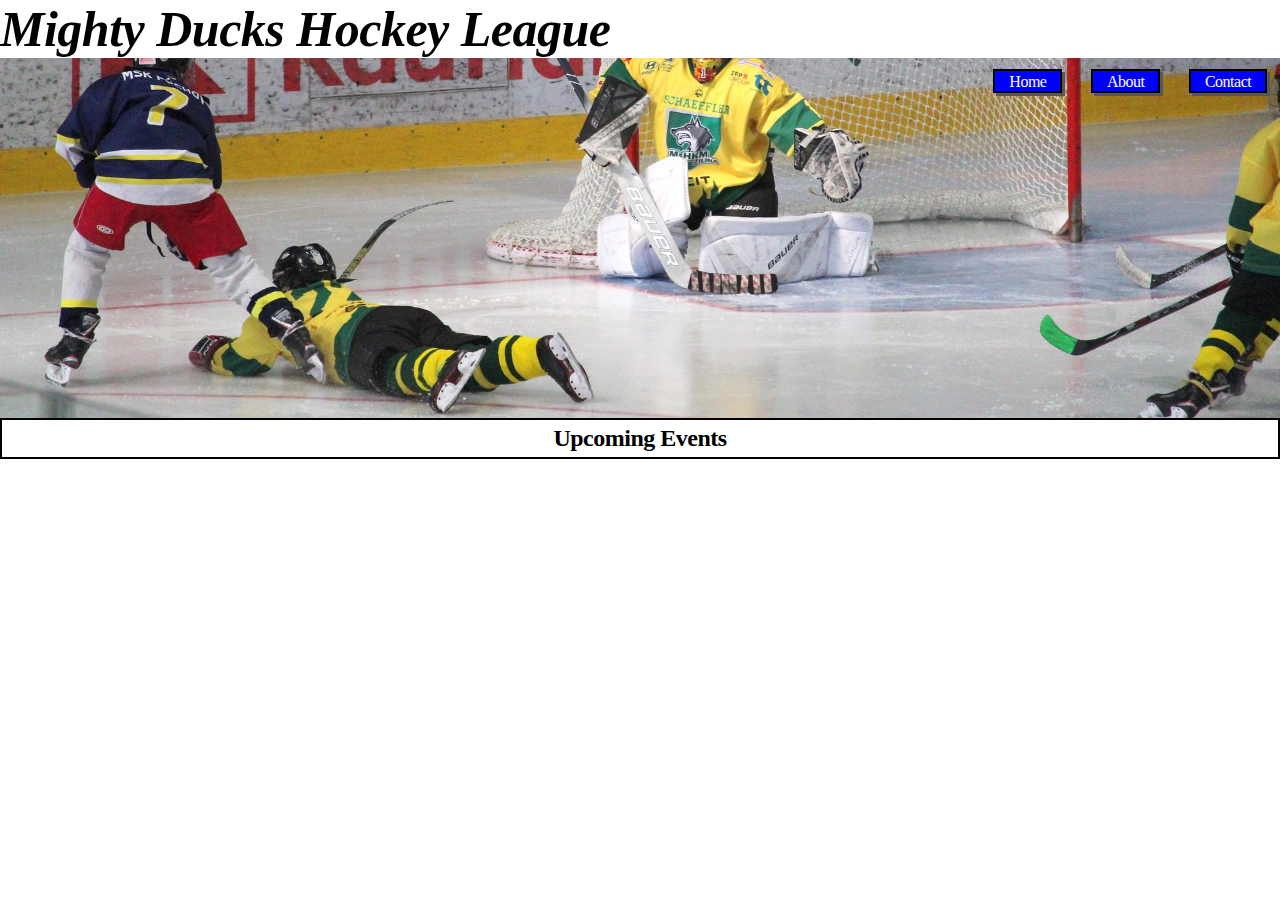
==== index.html @ 73ad36ab "Creat nav" ====
<!DOCTYPE html>
<html lang="en">
<head>
    <meta charset="UTF-8">
    <meta http-equiv="X-UA-Compatible" content="IE=edge">
    <meta name="viewport" content="width=device-width, initial-scale=1.0">
    <link rel="stylesheet" href="./css/style.css">
    <title>MDHL</title>
</head>
<body>
    <header>
        <h1 class="title">Mighty Ducks Hockey League</h1>
        <div class="nav-bar">
            <nav>
                <a href="./index.html">Home</a>
                <a href="./pages/about.html">About</a>
                <a href="./pages/contact.html">Contact</a>
            </nav>
        </div>
        <h2>Upcoming Events</h2>
    </header>
    <!-- <main class="container">
        <div class="container-nav">
            <nav>
                <a href="./index.html">Home</a>
                <a href="./pages/about.html">About MDHL</a>
                <a href="./pages/contact.html">Contact</a>
            </nav>
        </div>
        <div class="container-dates">
            <ul>
                <li class="bold">August 4</li>
                <li class="space">MDSL Fundraiser</li>
                <li class="bold">August 16</li>
                <li class="space">Season Kick-off: Meet the Teams</li>
                <li class="bold">September 1</li>
                <li class="space">First Game of the Season (Check Game Schedule for details)</li>
            </ul>
        </div>
    </main> -->
</body>
</html>
---- css/style.css ----
* {
    box-sizing: border-box;
    margin: 0;
    padding: 0;
    font-family: cursive;
    letter-spacing: -0.5px;
}
.nav-bar {
    background-image: url(../assets/design1_image2.jpg);
    max-width: 100%;
    height: 40vh; 
    background-size: cover;
    background-position-y: 90%;
}
.title {
    font-size: 50px;
    font-style: italic
}
h2 {
    text-align: center;
    color: black;
    border: solid 2px black;
    padding: 5px 0px;
}
nav > a{
    color: white;
    background: blue;
    padding: 1.5px 14px;
    text-decoration:none;
    margin-left: 25px;
    border: solid 2px black;
    box-shadow: 3px 3px #585656;
}
nav{
    position: absolute;
    right: 1%;
    top: 8%
}

/*.logo {
    height: 200px;
    position: absolute;
    right: 8%;
    top: 26%;
}
.mail{
    margin-bottom: 15px;
}
.container {
    display: flex;
}
.container-dates {
    margin-top: 35px;
    margin-left: 10px;
    width:70vw;
}
.info{
    text-indent: 20px;
    margin-bottom: 15px;
}
.bold {
    font-weight: bold;
    list-style-type: none;
    font-style: italic;
} 
.space {
    margin-left: 25px;
    list-style-type: none;
    margin-bottom: 15px;
} */
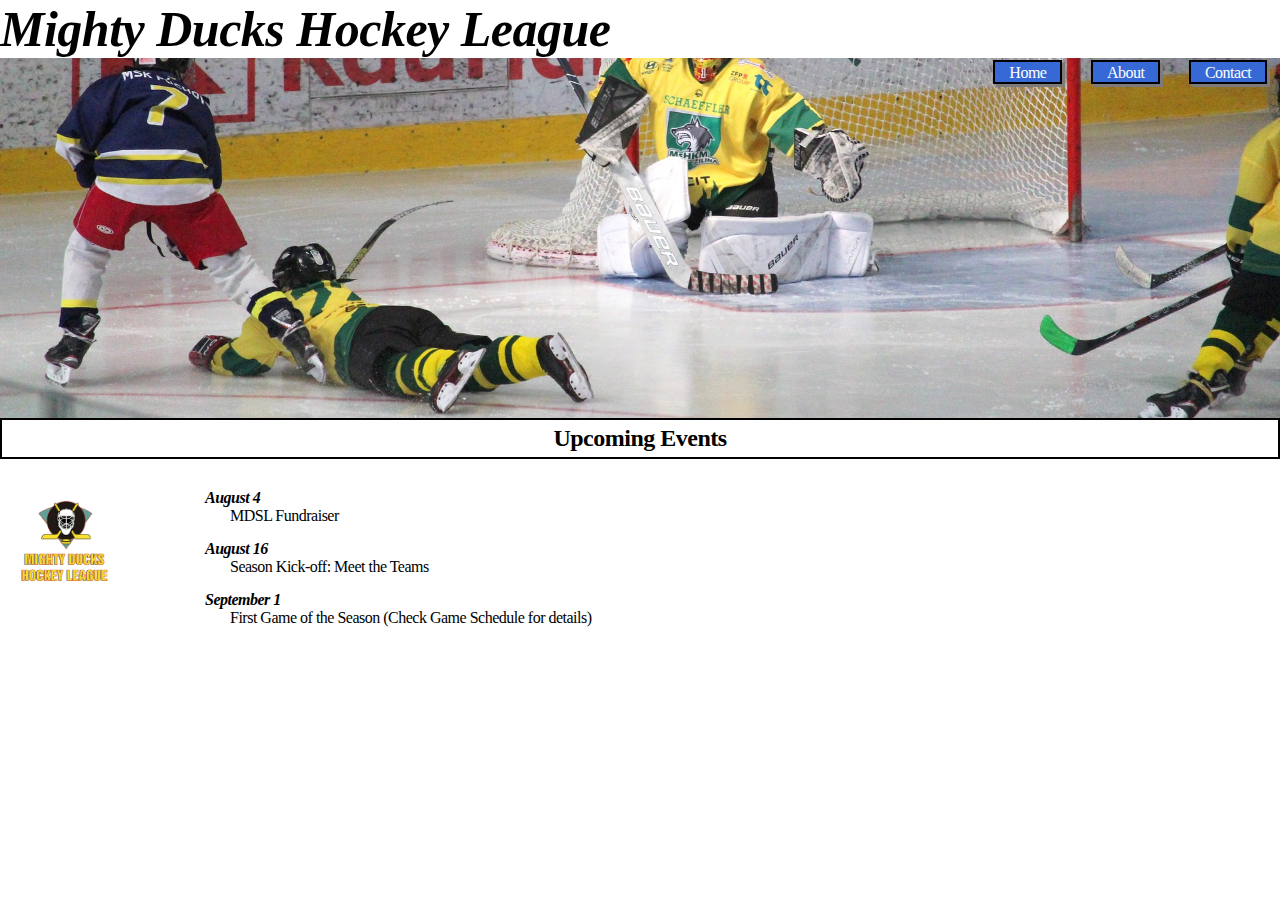
==== commit bf67016e: ":hammer:  Wrench: Build,adjust and modify html and css" ====
--- a/index.html
+++ b/index.html
@@ -19,13 +19,9 @@
         </div>
         <h2>Upcoming Events</h2>
     </header>
-    <!-- <main class="container">
-        <div class="container-nav">
-            <nav>
-                <a href="./index.html">Home</a>
-                <a href="./pages/about.html">About MDHL</a>
-                <a href="./pages/contact.html">Contact</a>
-            </nav>
+    <main class="container">
+        <div class="container-logo">
+            <img class="logo" src="./assets/Logo.png" alt="Logo">
         </div>
         <div class="container-dates">
             <ul>
@@ -37,6 +33,6 @@
                 <li class="space">First Game of the Season (Check Game Schedule for details)</li>
             </ul>
         </div>
-    </main> -->
+    </main>
 </body>
 </html>--- a/css/style.css
+++ b/css/style.css
@@ -24,35 +24,36 @@
 }
 nav > a{
     color: white;
-    background: blue;
+    background: rgb(54, 105, 214);
     padding: 1.5px 14px;
     text-decoration:none;
     margin-left: 25px;
     border: solid 2px black;
-    box-shadow: 3px 3px #585656;
+    box-shadow: 3px 3px #7c7a7a;
+}
+a:focus {
+    background: rgb(143, 197, 62);
 }
 nav{
     position: absolute;
     right: 1%;
-    top: 8%
+    top: 7%
 }
-
-/*.logo {
-    height: 200px;
-    position: absolute;
-    right: 8%;
-    top: 26%;
+.logo {
+    width: 100px;
+    margin-top: 30px;
+}
+.container {
+    display: flex;
+    margin-left: 15px;
+}
+.container-dates {
+    margin-top: 30px;
+    margin-left: 90px;
+    width:70vw;
 }
 .mail{
     margin-bottom: 15px;
-}
-.container {
-    display: flex;
-}
-.container-dates {
-    margin-top: 35px;
-    margin-left: 10px;
-    width:70vw;
 }
 .info{
     text-indent: 20px;
@@ -67,4 +68,4 @@
     margin-left: 25px;
     list-style-type: none;
     margin-bottom: 15px;
-} */+}